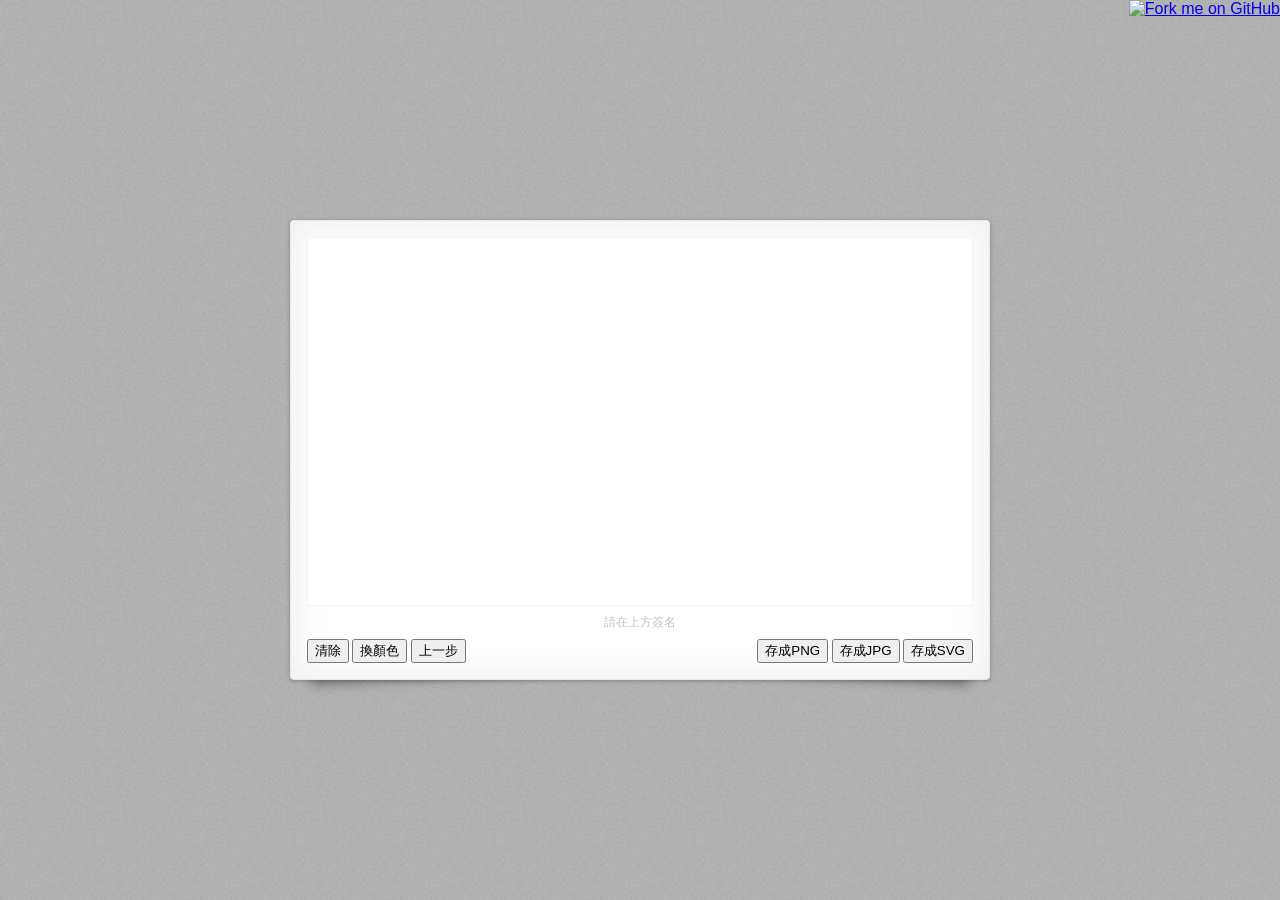
==== sign/index.html @ 97a6b675 "Add files via upload" ====
<!doctype html>
<html lang="en">
<head>
  <meta charset="utf-8">
  <title>Signature Pad demo</title>
  <meta name="description" content="Signature Pad - HTML5 canvas based smooth signature drawing using variable width spline interpolation.">

  <meta name="viewport" content="width=device-width, initial-scale=1, minimum-scale=1, maximum-scale=1, user-scalable=no">

  <meta name="apple-mobile-web-app-capable" content="yes">
  <meta name="apple-mobile-web-app-status-bar-style" content="black">

  <link rel="stylesheet" href="css/signature-pad.css">

  <!--[if IE]>
    <link rel="stylesheet" type="text/css" href="css/ie9.css">
  <![endif]-->

  <script type="text/javascript">
    var _gaq = _gaq || [];
    _gaq.push(['_setAccount', 'UA-39365077-1']);
    _gaq.push(['_trackPageview']);

    (function() {
      var ga = document.createElement('script'); ga.type = 'text/javascript'; ga.async = true;
      ga.src = ('https:' == document.location.protocol ? 'https://ssl' : 'http://www') + '.google-analytics.com/ga.js';
      var s = document.getElementsByTagName('script')[0]; s.parentNode.insertBefore(ga, s);
    })();
  </script>
</head>
<body onselectstart="return false">
  <a id="github" style="position: absolute; top: 0; right: 0; border: 0" href="https://github.com/szimek/signature_pad">
    <img src="https://s3.amazonaws.com/github/ribbons/forkme_right_gray_6d6d6d.png" alt="Fork me on GitHub">
  </a>

  <div id="signature-pad" class="signature-pad">
    <div class="signature-pad--body">
      <canvas></canvas>
    </div>
    <div class="signature-pad--footer">
      <div class="description">請在上方簽名</div>

      <div class="signature-pad--actions">
        <div>
          <button type="button" class="button clear" data-action="clear">清除</button>
          <button type="button" class="button" data-action="change-color">換顏色</button>
          <button type="button" class="button" data-action="undo">上一步</button>

        </div>
        <div>
          <button type="button" class="button save" data-action="save-png">存成PNG</button>
          <button type="button" class="button save" data-action="save-jpg">存成JPG</button>
          <button type="button" class="button save" data-action="save-svg">存成SVG</button>
        </div>
      </div>
    </div>
  </div>

  <script src="js/signature_pad.umd.js"></script>
  <script src="js/app.js"></script>
</body>
</html>
---- sign/css/signature-pad.css ----
*,
*::before,
*::after {
  box-sizing: border-box;
}

body {
  display: -webkit-box;
  display: -ms-flexbox;
  display: flex;
  -webkit-box-pack: center;
      -ms-flex-pack: center;
          justify-content: center;
  -webkit-box-align: center;
      -ms-flex-align: center;
          align-items: center;
  height: 100vh;
  width: 100%;
  -webkit-user-select: none;
     -moz-user-select: none;
      -ms-user-select: none;
          user-select: none;
  margin: 0;
  padding: 32px 16px;
  background: url("[data-uri]") repeat scroll center center #b3b3b3;
  font-family: Helvetica, Sans-Serif;
}

.signature-pad {
  position: relative;
  display: -webkit-box;
  display: -ms-flexbox;
  display: flex;
  -webkit-box-orient: vertical;
  -webkit-box-direction: normal;
      -ms-flex-direction: column;
          flex-direction: column;
  font-size: 10px;
  width: 100%;
  height: 100%;
  max-width: 700px;
  max-height: 460px;
  border: 1px solid #e8e8e8;
  background-color: #fff;
  box-shadow: 0 1px 4px rgba(0, 0, 0, 0.27), 0 0 40px rgba(0, 0, 0, 0.08) inset;
  border-radius: 4px;
  padding: 16px;
}

.signature-pad::before,
.signature-pad::after {
  position: absolute;
  z-index: -1;
  content: "";
  width: 40%;
  height: 10px;
  bottom: 10px;
  background: transparent;
  box-shadow: 0 8px 12px rgba(0, 0, 0, 0.4);
}

.signature-pad::before {
  left: 20px;
  -webkit-transform: skew(-3deg) rotate(-3deg);
          transform: skew(-3deg) rotate(-3deg);
}

.signature-pad::after {
  right: 20px;
  -webkit-transform: skew(3deg) rotate(3deg);
          transform: skew(3deg) rotate(3deg);
}

.signature-pad--body {
  position: relative;
  -webkit-box-flex: 1;
      -ms-flex: 1;
          flex: 1;
  border: 1px solid #f4f4f4;
}

.signature-pad--body
canvas {
  position: absolute;
  left: 0;
  top: 0;
  width: 100%;
  height: 100%;
  border-radius: 4px;
  box-shadow: 0 0 5px rgba(0, 0, 0, 0.02) inset;
}

.signature-pad--footer {
  color: #C3C3C3;
  text-align: center;
  font-size: 1.2em;
  margin-top: 8px;
}

.signature-pad--actions {
  display: -webkit-box;
  display: -ms-flexbox;
  display: flex;
  -webkit-box-pack: justify;
      -ms-flex-pack: justify;
          justify-content: space-between;
  margin-top: 8px;
}

#github img {
  border: 0;
}

@media (max-width: 940px) {
  #github img {
    width: 90px;
    height: 90px;
  }
}
---- sign/css/ie9.css ----
.signature-pad {
  margin: auto;
  height: auto;
}

.signature-pad--body {
  min-height: 360px;
}

.signature-pad--actions {
  overflow: hidden;
}

.signature-pad--actions > div:first-child {
  float: left;
}

.signature-pad--actions > div:last-child {
  float: right;
}
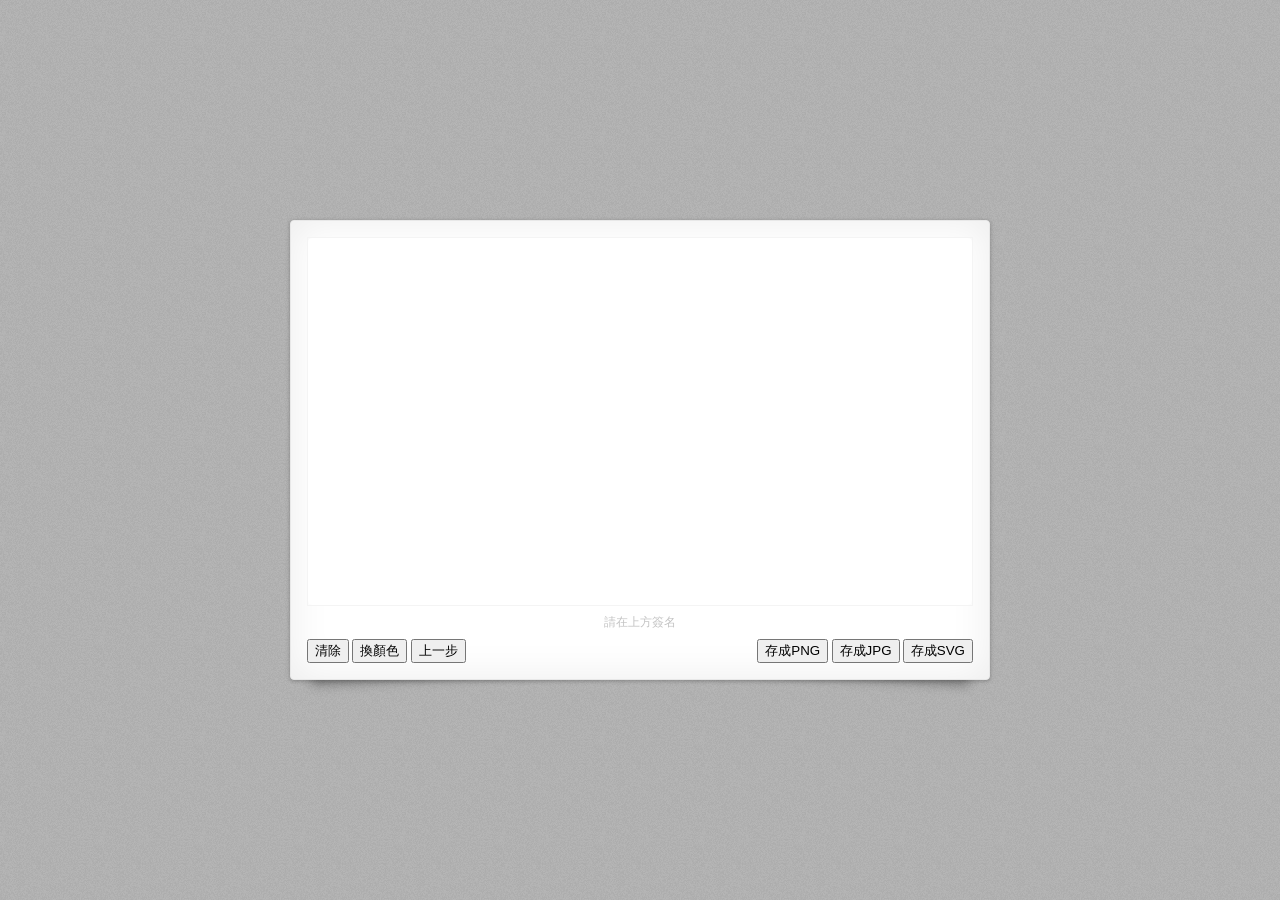
==== commit 1c2f8f4f: "Update index.html" ====
--- a/sign/index.html
+++ b/sign/index.html
@@ -29,9 +29,9 @@
   </script>
 </head>
 <body onselectstart="return false">
-  <a id="github" style="position: absolute; top: 0; right: 0; border: 0" href="https://github.com/szimek/signature_pad">
+  <!--a id="github" style="position: absolute; top: 0; right: 0; border: 0" href="https://github.com/szimek/signature_pad">
     <img src="https://s3.amazonaws.com/github/ribbons/forkme_right_gray_6d6d6d.png" alt="Fork me on GitHub">
-  </a>
+  </a-->
 
   <div id="signature-pad" class="signature-pad">
     <div class="signature-pad--body">
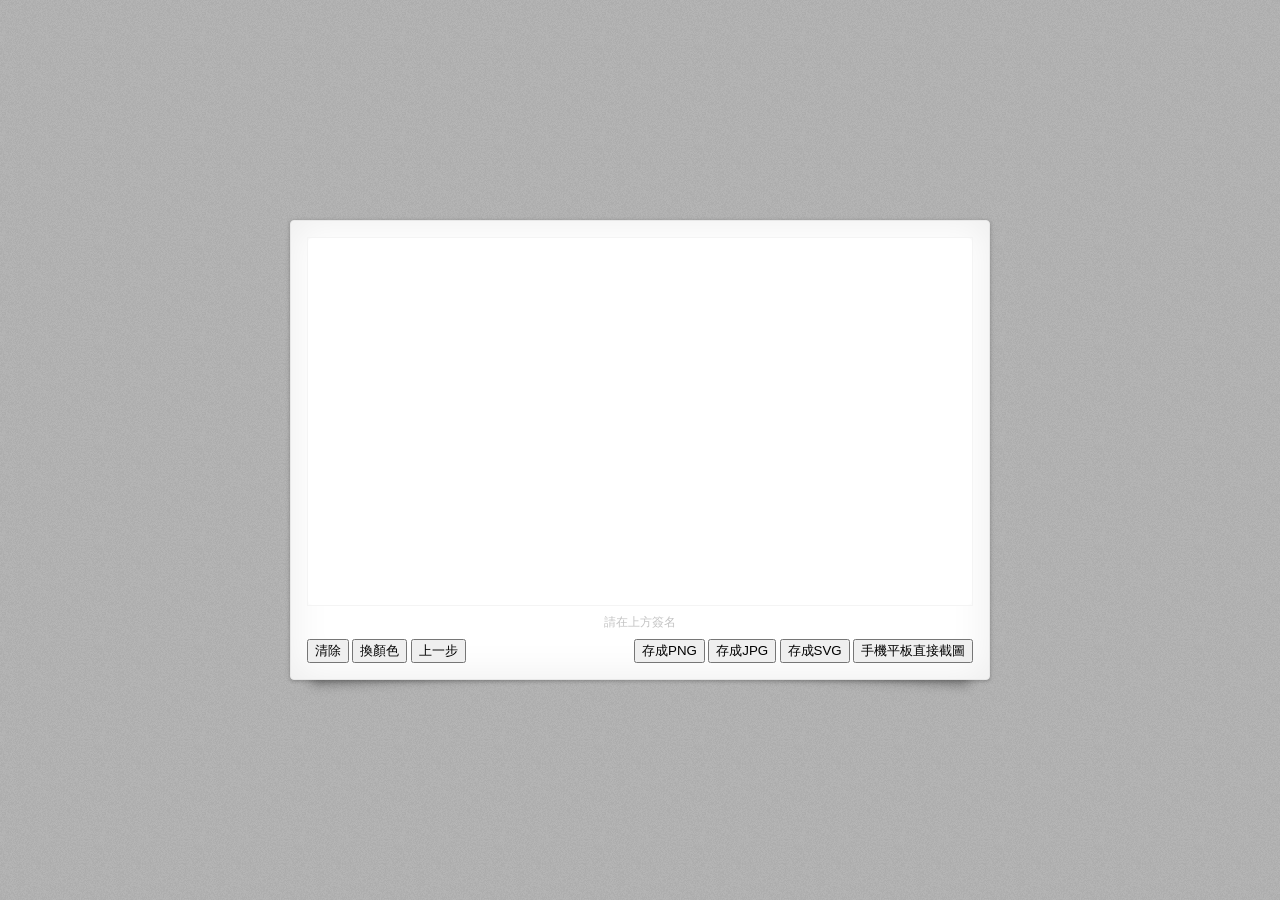
==== commit 383ecbda: "Update index.html" ====
--- a/sign/index.html
+++ b/sign/index.html
@@ -29,6 +29,7 @@
   </script>
 </head>
 <body onselectstart="return false">
+<!--body onselectstart="return false"-->
   <!--a id="github" style="position: absolute; top: 0; right: 0; border: 0" href="https://github.com/szimek/signature_pad">
     <img src="https://s3.amazonaws.com/github/ribbons/forkme_right_gray_6d6d6d.png" alt="Fork me on GitHub">
   </a-->
@@ -45,12 +46,14 @@
           <button type="button" class="button clear" data-action="clear">清除</button>
           <button type="button" class="button" data-action="change-color">換顏色</button>
           <button type="button" class="button" data-action="undo">上一步</button>
+          
 
         </div>
         <div>
           <button type="button" class="button save" data-action="save-png">存成PNG</button>
           <button type="button" class="button save" data-action="save-jpg">存成JPG</button>
           <button type="button" class="button save" data-action="save-svg">存成SVG</button>
+          <button type="button" class="button save" >手機平板直接截圖</button>
         </div>
       </div>
     </div>
